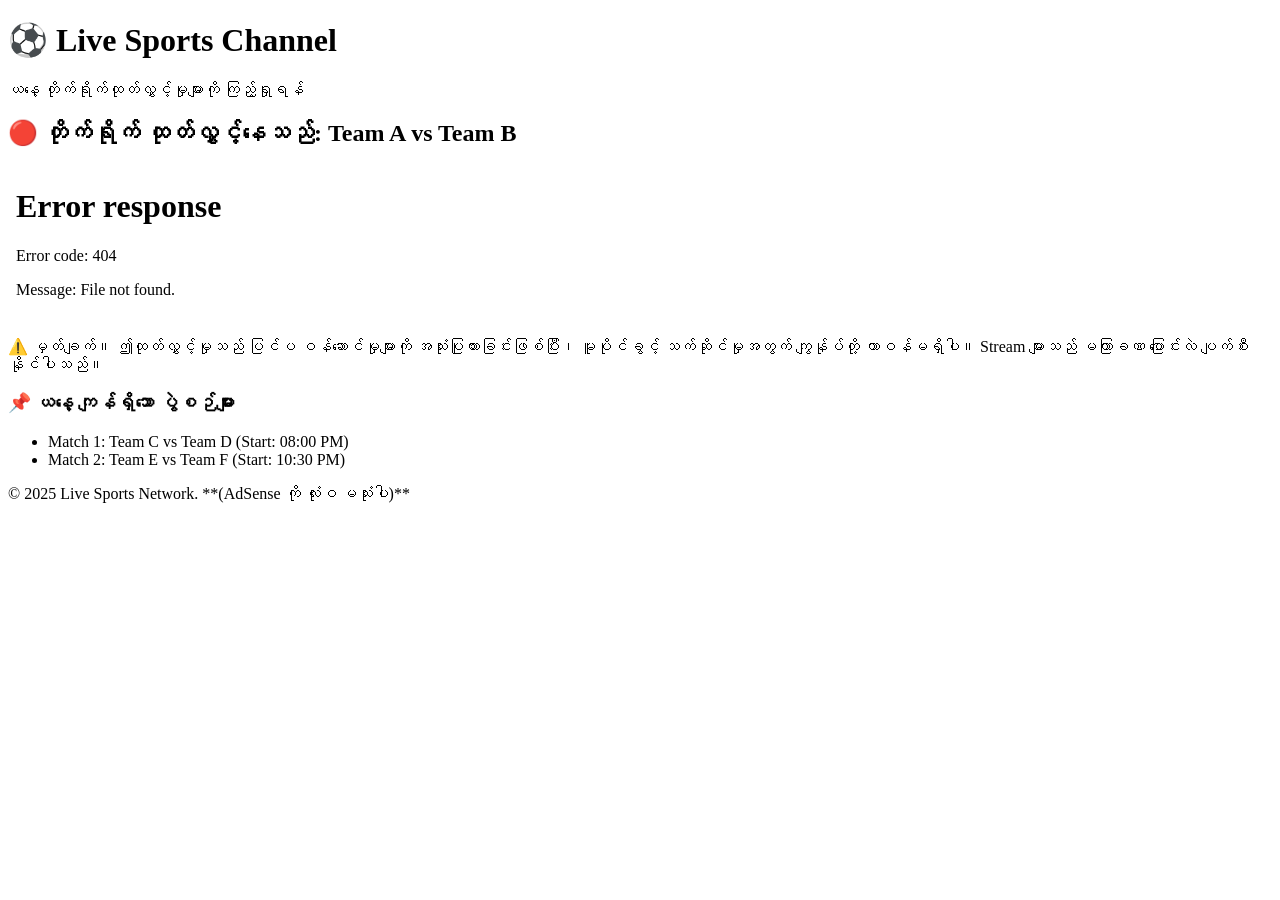
==== live_stream_new.html @ 6eecf4ef "Create live_stream_new.html" ====
<!DOCTYPE html>
<html lang="my">
<head>
    <meta charset="UTF-8">
    <meta name="viewport" content="width=device-width, initial-scale=1.0">
    <title>Live Sports Streaming - တိုက်ရိုက်ပွဲကြည့်ရန်</title>
    <link rel="stylesheet" href="live_style.css"> 
</head>
<body>

    <header class="live-header">
        <h1>⚽ Live Sports Channel</h1>
        <p>ယနေ့ တိုက်ရိုက်ထုတ်လွှင့်မှုများကို ကြည့်ရှုရန်</p>
    </header>

    <main class="live-main">
        <section class="stream-container">
            <h2 class="match-title">🔴 တိုက်ရိုက် ထုတ်လွှင့်နေသည်: Team A vs Team B</h2>
            
            <div class="video-player-wrapper">
                <iframe 
                    src="[သင်ရှာဖွေထားသော Live Stream Embed Link ကို ဒီနေရာတွင် ထည့်ပါ]" 
                    width="100%" 
                    height="100%" 
                    frameborder="0" 
                    allowfullscreen 
                    allow="encrypted-media"
                ></iframe>
            </div>
            
            <div class="disclaimer">
                <p>⚠️ မှတ်ချက်။ ဤထုတ်လွှင့်မှုသည် ပြင်ပ ဝန်ဆောင်မှုများကို အသုံးပြုထားခြင်းဖြစ်ပြီး၊ မူပိုင်ခွင့် သက်ဆိုင်မှုအတွက် ကျွန်ုပ်တို့ တာဝန်မရှိပါ။ Stream များသည် မကြာခဏ ပြောင်းလဲ ပျက်စီးနိုင်ပါသည်။</p>
            </div>
        </section>

        <section class="match-list">
            <h3>📌 ယနေ့ ကျန်ရှိသော ပွဲစဉ်များ</h3>
            <ul>
                <li>Match 1: Team C vs Team D (Start: 08:00 PM)</li>
                <li>Match 2: Team E vs Team F (Start: 10:30 PM)</li>
            </ul>
        </section>
    </main>
    
    <footer class="live-footer">
        <p>&copy; 2025 Live Sports Network. **(AdSense ကို လုံးဝ မသုံးပါ)**</p>
    </footer>

</body>
</html>
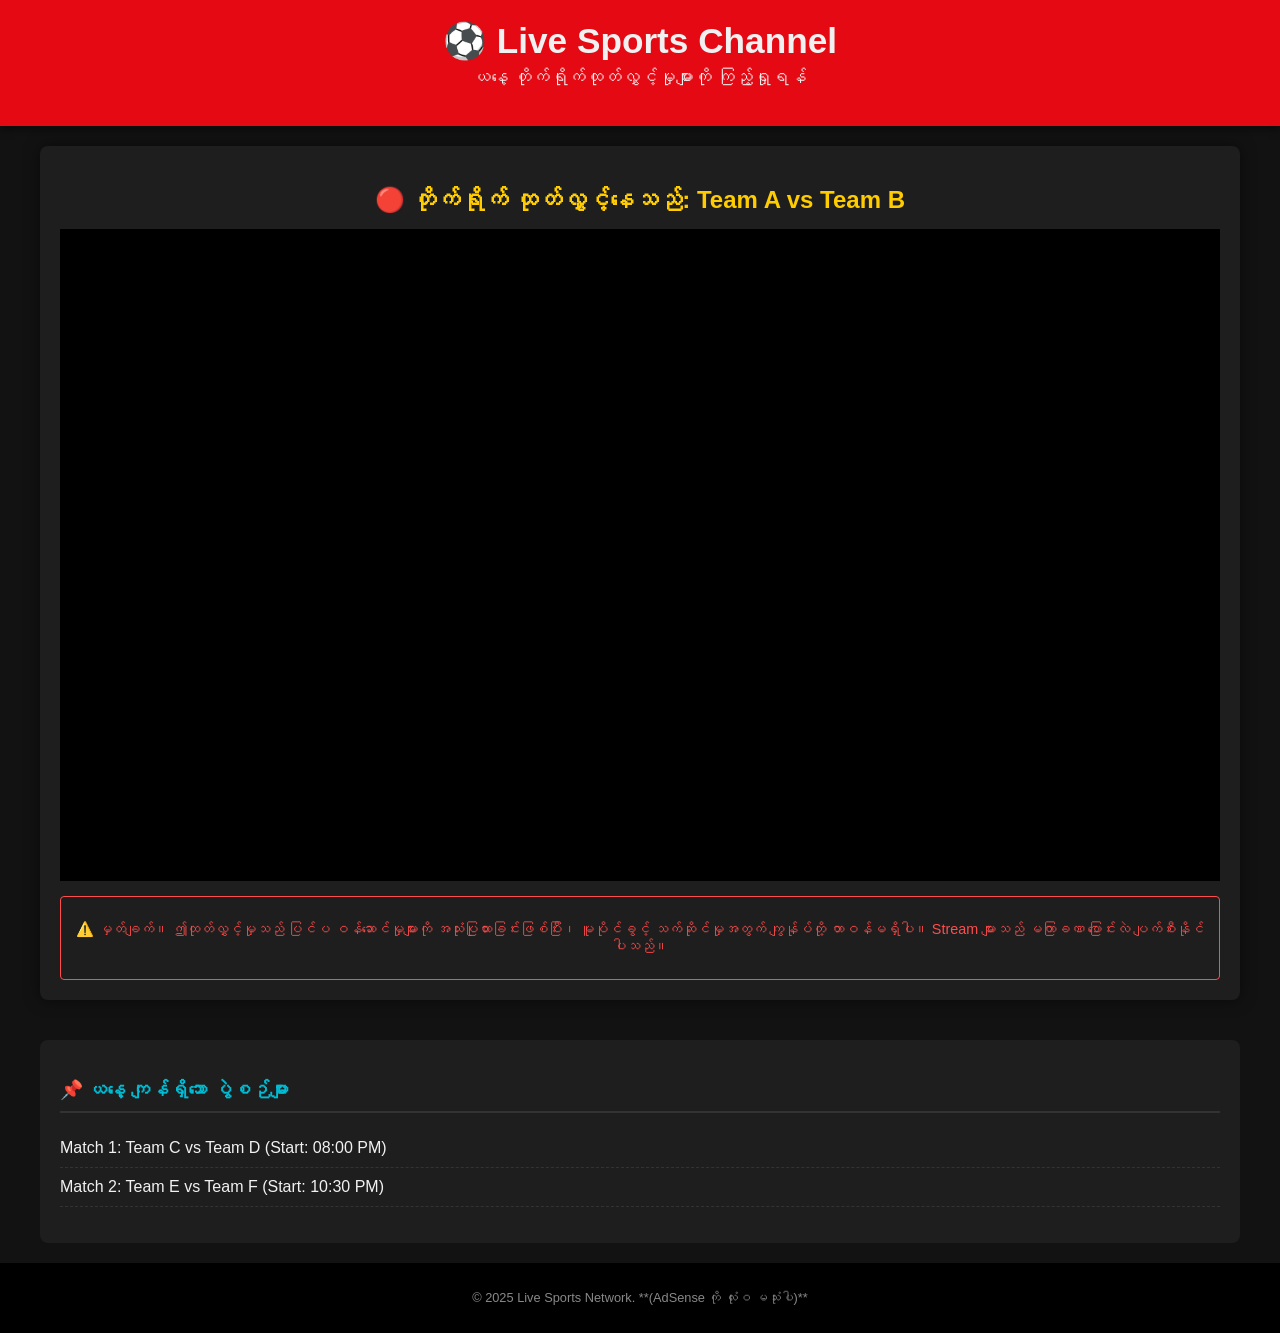
==== commit 98cdd5d4: "Update live_stream_new.html" ====
--- a/live_stream_new.html
+++ b/live_stream_new.html
@@ -19,7 +19,7 @@
             
             <div class="video-player-wrapper">
                 <iframe 
-                    src="[သင်ရှာဖွေထားသော Live Stream Embed Link ကို ဒီနေရာတွင် ထည့်ပါ]" 
+                    src="[https://www.camel1.live/game/match-sunderland-arsenal/video/y0or5jh843zeqwz]" 
                     width="100%" 
                     height="100%" 
                     frameborder="0" 
--- a/live_style.css
+++ b/live_style.css
@@ -0,0 +1,102 @@
+/* live_style.css */
+body {
+    font-family: Arial, sans-serif;
+    background-color: #121212; /* Dark Background */
+    color: #f1f1f1;
+    margin: 0;
+    padding: 0;
+}
+
+.live-header {
+    background-color: #e50914; /* Netflix Red / Strong Red */
+    padding: 20px;
+    text-align: center;
+    box-shadow: 0 4px 8px rgba(0, 0, 0, 0.4);
+}
+
+.live-header h1 {
+    margin: 0;
+    font-size: 2.2em;
+}
+
+.live-header p {
+    margin-top: 5px;
+    font-size: 1.1em;
+}
+
+.live-main {
+    max-width: 1200px;
+    margin: 20px auto;
+    padding: 0 20px;
+}
+
+.stream-container {
+    background-color: #1e1e1e;
+    padding: 20px;
+    border-radius: 8px;
+    box-shadow: 0 0 15px rgba(0, 0, 0, 0.5);
+}
+
+.match-title {
+    color: #ffcc00; /* Yellow */
+    font-size: 1.5em;
+    margin-bottom: 15px;
+    text-align: center;
+}
+
+.video-player-wrapper {
+    position: relative;
+    width: 100%;
+    /* 16:9 Aspect Ratio အတွက် padding-top 56.25% သုံးသည် */
+    padding-top: 56.25%; 
+    background-color: black;
+    margin-bottom: 15px;
+}
+
+.video-player-wrapper iframe {
+    position: absolute;
+    top: 0;
+    left: 0;
+}
+
+.disclaimer {
+    color: #ff4d4d; /* Light Red for warning */
+    padding: 10px;
+    border: 1px solid #ff4d4d;
+    border-radius: 4px;
+    font-size: 0.9em;
+    text-align: center;
+}
+
+.match-list {
+    margin-top: 40px;
+    padding: 20px;
+    background-color: #1e1e1e;
+    border-radius: 8px;
+}
+
+.match-list h3 {
+    color: #00bcd4; /* Cyan */
+    border-bottom: 2px solid #333;
+    padding-bottom: 10px;
+    margin-bottom: 15px;
+}
+
+.match-list ul {
+    list-style: none;
+    padding: 0;
+}
+
+.match-list li {
+    padding: 10px 0;
+    border-bottom: 1px dashed #333;
+}
+
+.live-footer {
+    text-align: center;
+    padding: 15px;
+    background-color: #000;
+    color: #888;
+    font-size: 0.8em;
+    margin-top: 20px;
+}
